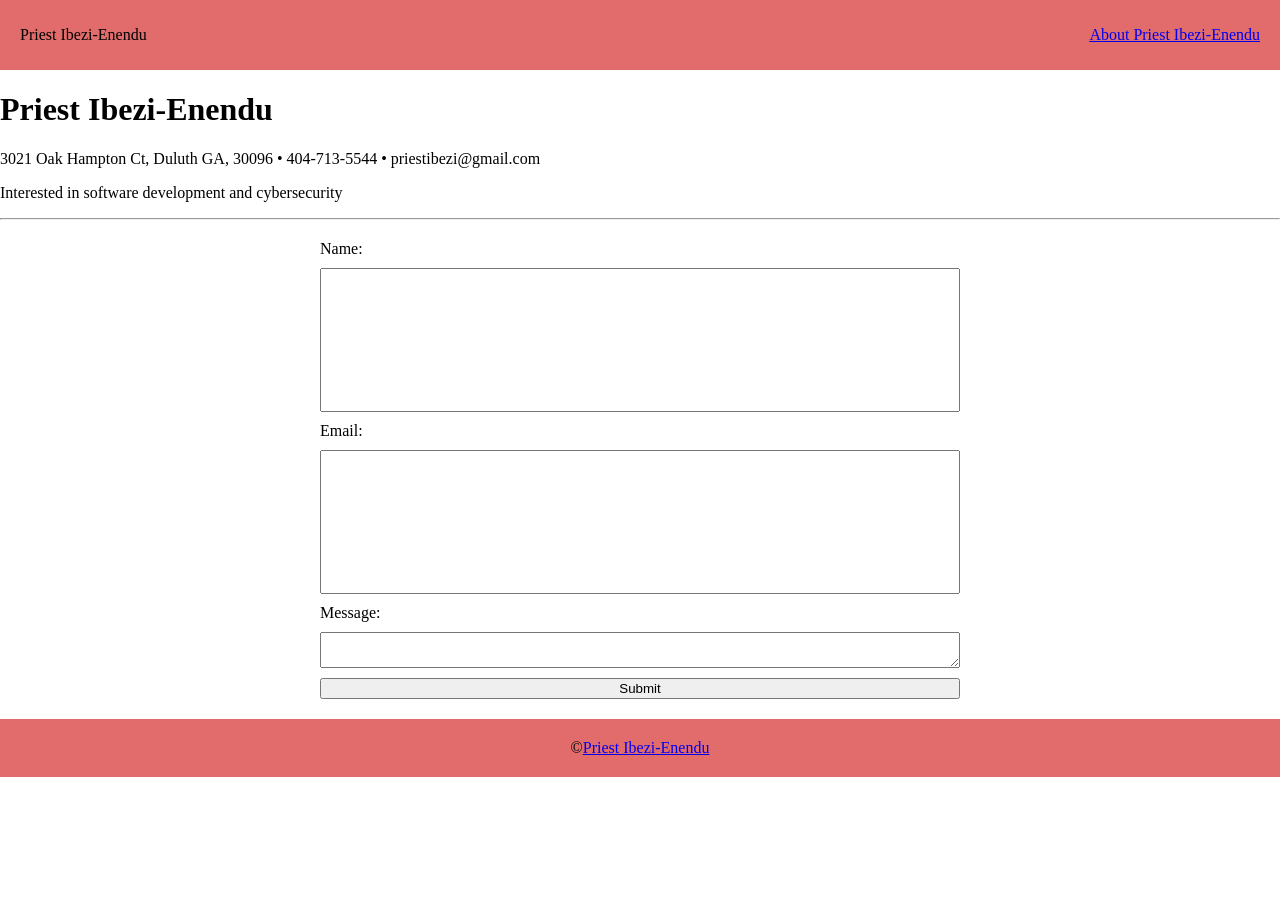
==== contact.html @ afd165f7 "Add files via upload" ====
<!DOCTYPE html>
<html lang="en">
<head>
    <meta charset="UTF-8">
    <meta name="viewport" content="width=device-width, initial-scale=1.0">
    <link rel="stylesheet" href="css/style.css">
    <title>Contact Priest Ibezi-Enendu</title>
</head>
<body>
    
    <nav>
        <p>Priest Ibezi-Enendu</p>
        <p>
            <a href = "index.html">About Priest Ibezi-Enendu</a>
        </p>
    </nav>

    <h1>Priest Ibezi-Enendu</h1>
    <p>3021 Oak Hampton Ct, Duluth GA, 30096 &bull; 404-713-5544 &bull; priestibezi@gmail.com</p>
    <p>Interested in software development and cybersecurity</p>
    <hr>

    <section>
        <form class="one-col" method="POST" action="https://formsubmit.co/31a0130aa9e373913f1db8a3c974faf0">
            
            <label for="name">Name:</label>
            <input type="text" id="name" name="name" required>

            <label for="email">Email:</label>
            <input type="email" id="email" name="email" required>

            <label for="message">Message:</label>
            <textarea id="message" name="message"></textarea>

            <button type="submit">Submit</button>



        </form>
    </section>

    <footer>
        &copy; <a href="index.html">Priest Ibezi-Enendu</a>
     
         <a href="https://www.linkedin.com/in/priest-ibezi-enendu-85473a34b/" target="_blank">
            <i class="fa-brands fa-linkedin"></i>
         </a>
    </footer>



</body>
</html>
---- css/style.css ----
@import url('https://fonts.googleapis.com/css2?family=Montserrat:wght@600;700&display=swap');

body {
  margin: 0;
}

/****************   Nav Section **********************/
nav {
  display: flex;
  justify-content: space-between;
  background-color: rgb(226, 108, 108);
  padding: 10px 20px;

}

/***********************  Footer Section   **************************/
footer {
  display: flex;
  justify-content: center;
  background-color: rgb(226, 108, 108);
  padding: 20px;
}

/*********** Splash Page ************************/
header {
  text-align: center;
  padding: 30px;
}

header h1 {
  font-family: 'Montserrat', sans-serif;
  font-size: 40px;
  color:#1f2937;

}

header img {
  border-radius: 50%;
}

.address {
  text-align: center;

}

.tagline {
  text-align: center;
  font-style: italic;

}

/************* Sections ********************/
hr {}

section h3 {
  font-family: 'Monserrat', sans-serif;
  color: navy;
}

section dl {
  display: grid;
  grid-template-columns: 1fr 1fr;
  gap: 8px 20px;
}

section ul {
  list-style: square;
}

section a {
  color: #1f4fa3;
  text-decoration: none;

}

section a:hover {
color: #e36b6b;
}

/**************   Projects   *****************/
.three-col {
  display: grid;
  grid-template-columns: repeat(3, 1fr);
  gap: 20px;
  
}

.card img {
  width:100%;
  height:300px;
  object-fit: contain;
}

.card {
  padding: 20px;
  border: 1px solid #cccccc;
  border-radius: 10px;
  box-shadow: 0px 4px 8px #cccccc;
}

/**************   Responsiveness   *****************/
@media (max-width: 680px) {
  nav {
    flex-direction: column;
    align-items: center;
  }

  .three-col {
    grid-template-columns: 1fr;
  }
}

/**************   Contact Page   *****************/
.one-col {
  display: flex;
  flex-direction: column;
  width: 50%;
  margin: 20px auto;
  gap: 10px;
}

input {
  padding: 10px;
  font-size: 16px;
  min-height: 120px;
}

textarea {}
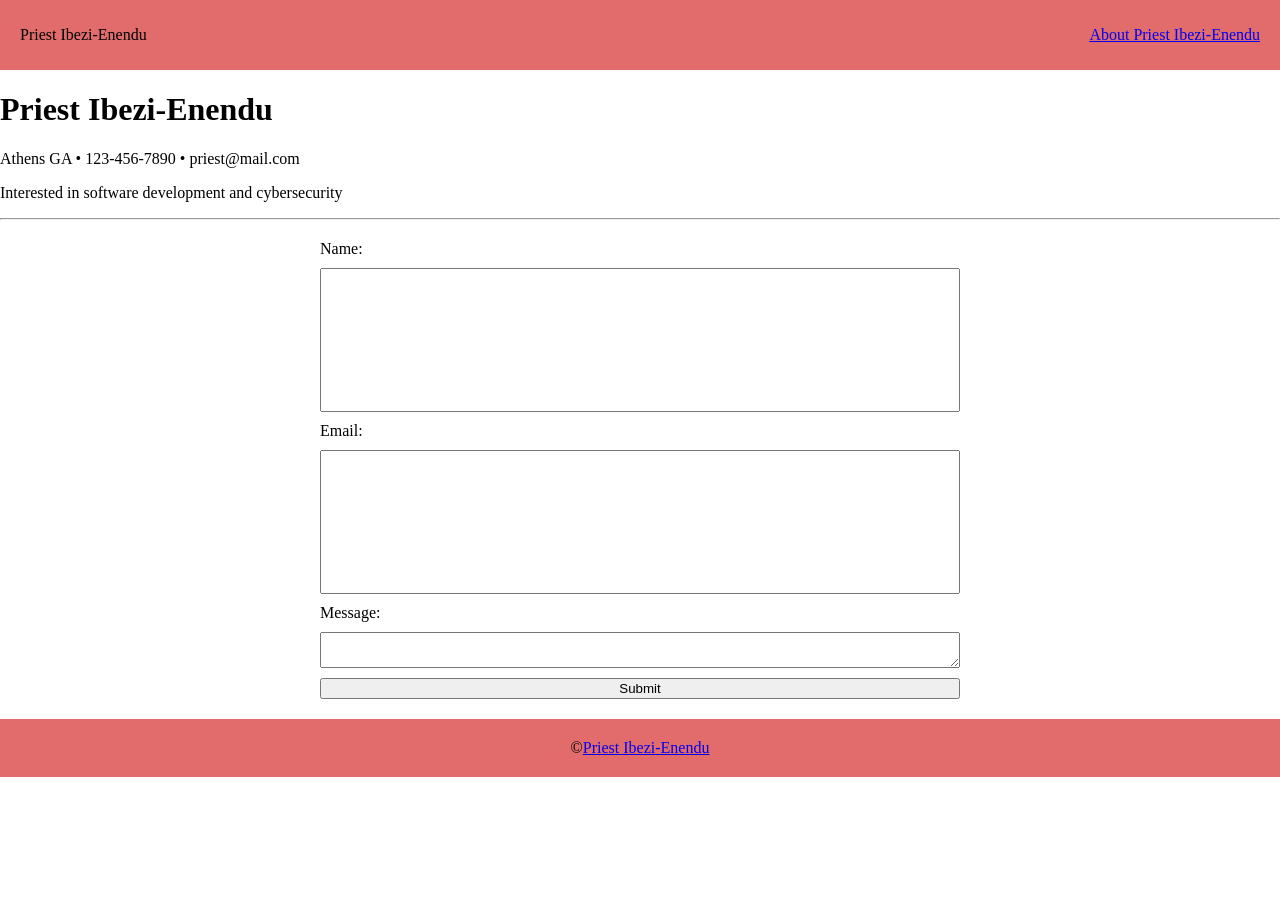
==== commit 16b3e772: "Add files via upload" ====
--- a/contact.html
+++ b/contact.html
@@ -16,7 +16,7 @@
     </nav>
 
     <h1>Priest Ibezi-Enendu</h1>
-    <p>3021 Oak Hampton Ct, Duluth GA, 30096 &bull; 404-713-5544 &bull; priestibezi@gmail.com</p>
+    <p>Athens GA &bull; 123-456-7890 &bull; priest@mail.com</p>
     <p>Interested in software development and cybersecurity</p>
     <hr>
 
